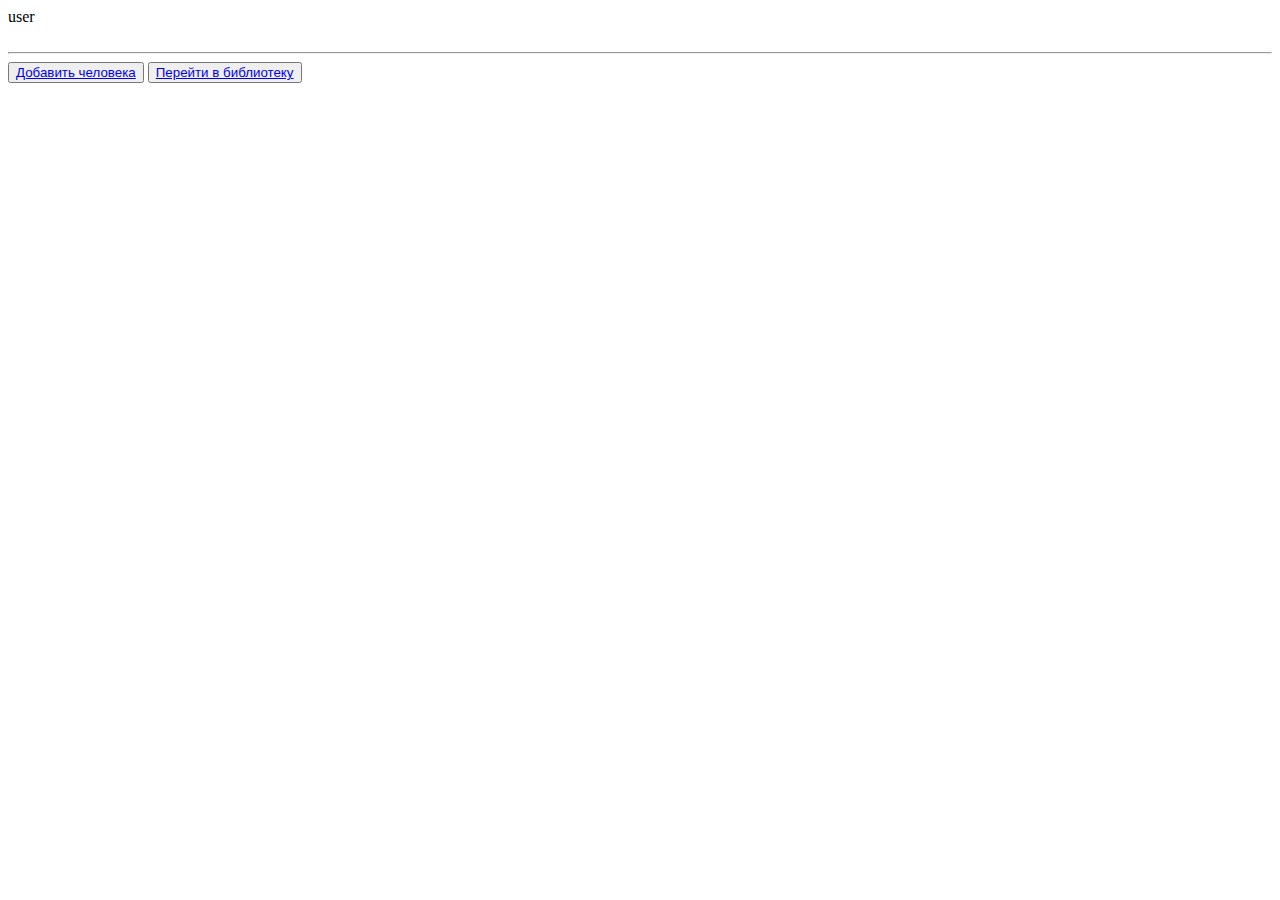
==== src/main/resources/templates/people/index.html @ 98211289 "final commit" ====
<!DOCTYPE html>
<html lang="en" xmlns:th="http://www.thymeleaf.org">
<head>
    <meta charset="UTF-8">
    <title>Index</title>
</head>
<body>

<div th:each="person : ${people}">
    <a th:href="@{/people/{id}(id=${person.getId()})}"
       th:text="${person.getFIO() + ', ' + person.getAge()}">user</a>
</div>

<br/>
<hr/>

<button><a href="/people/new">Добавить человека</a></button>
<button><a href="/books">Перейти в библиотеку</a></button>



</body>
</html>
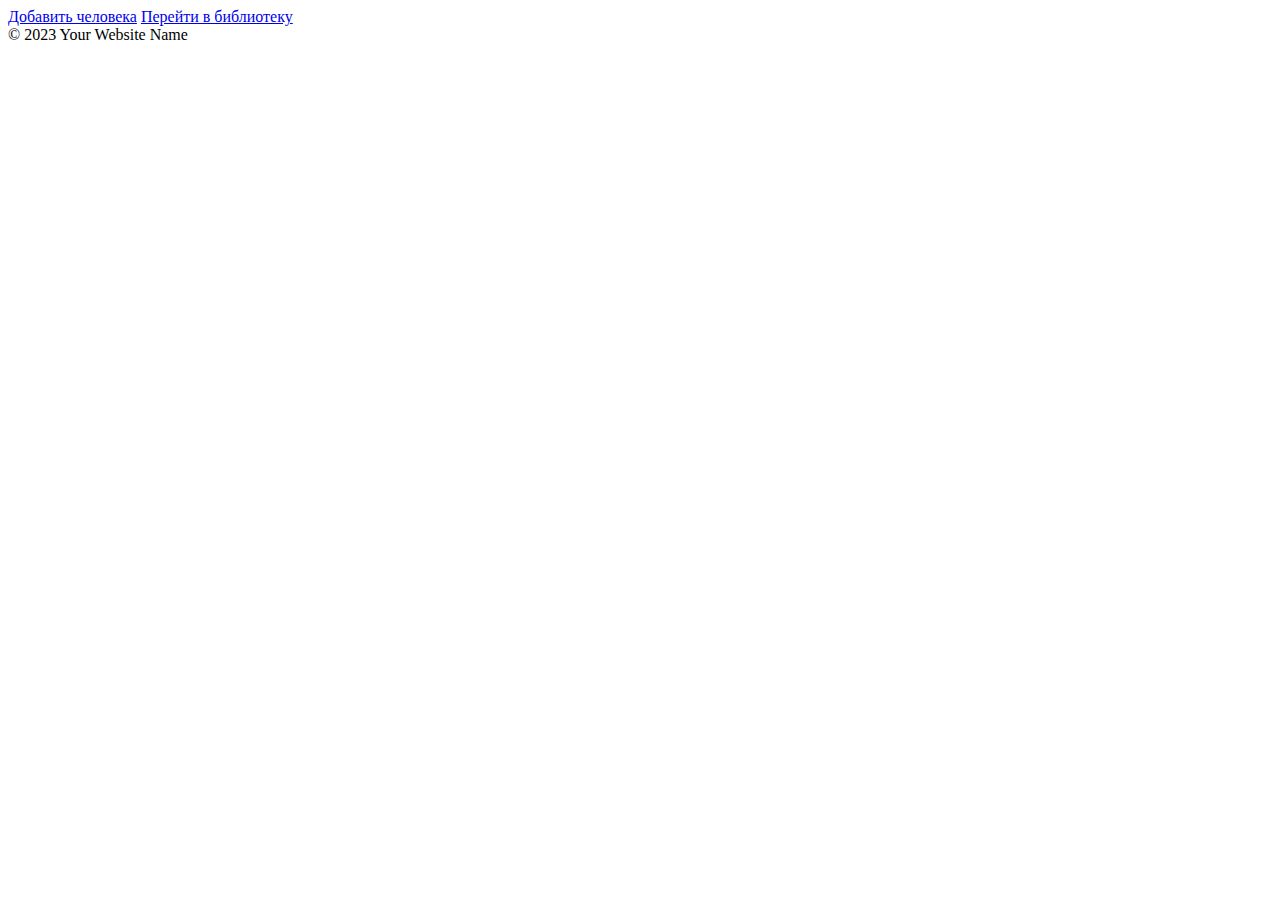
==== commit 0f97ec50: "com html login" ====
--- a/src/main/resources/templates/people/index.html
+++ b/src/main/resources/templates/people/index.html
@@ -1,23 +1,26 @@
 <!DOCTYPE html>
 <html lang="en" xmlns:th="http://www.thymeleaf.org">
 <head>
-    <meta charset="UTF-8">
-    <title>Index</title>
+    <meta charset="UTF-8" />
+    <title>Читатели</title>
+    <link rel="stylesheet" href="/css/people/index_style.css">
 </head>
 <body>
+<header>
+    <div class="head container">
+        <a href="/people/new">Добавить человека</a>
+        <a href="/books">Перейти в библиотеку</a>
+    </div>
+</header>
 
-<div th:each="person : ${people}">
-    <a th:href="@{/people/{id}(id=${person.getId()})}"
-       th:text="${person.getFIO() + ', ' + person.getAge()}">user</a>
+<div class="container">
+    <div th:each="person : ${people}">
+        <a class="person-link" th:href="@{/people/{id}(id=${person.getId()})}">
+            <span th:text="${person.getFIO() + ', ' + person.getAge()}"></span>
+        </a>
+    </div>
 </div>
 
-<br/>
-<hr/>
-
-<button><a href="/people/new">Добавить человека</a></button>
-<button><a href="/books">Перейти в библиотеку</a></button>
-
-
-
+<footer>&copy; 2023 Your Website Name</footer>
 </body>
-</html>+</html>
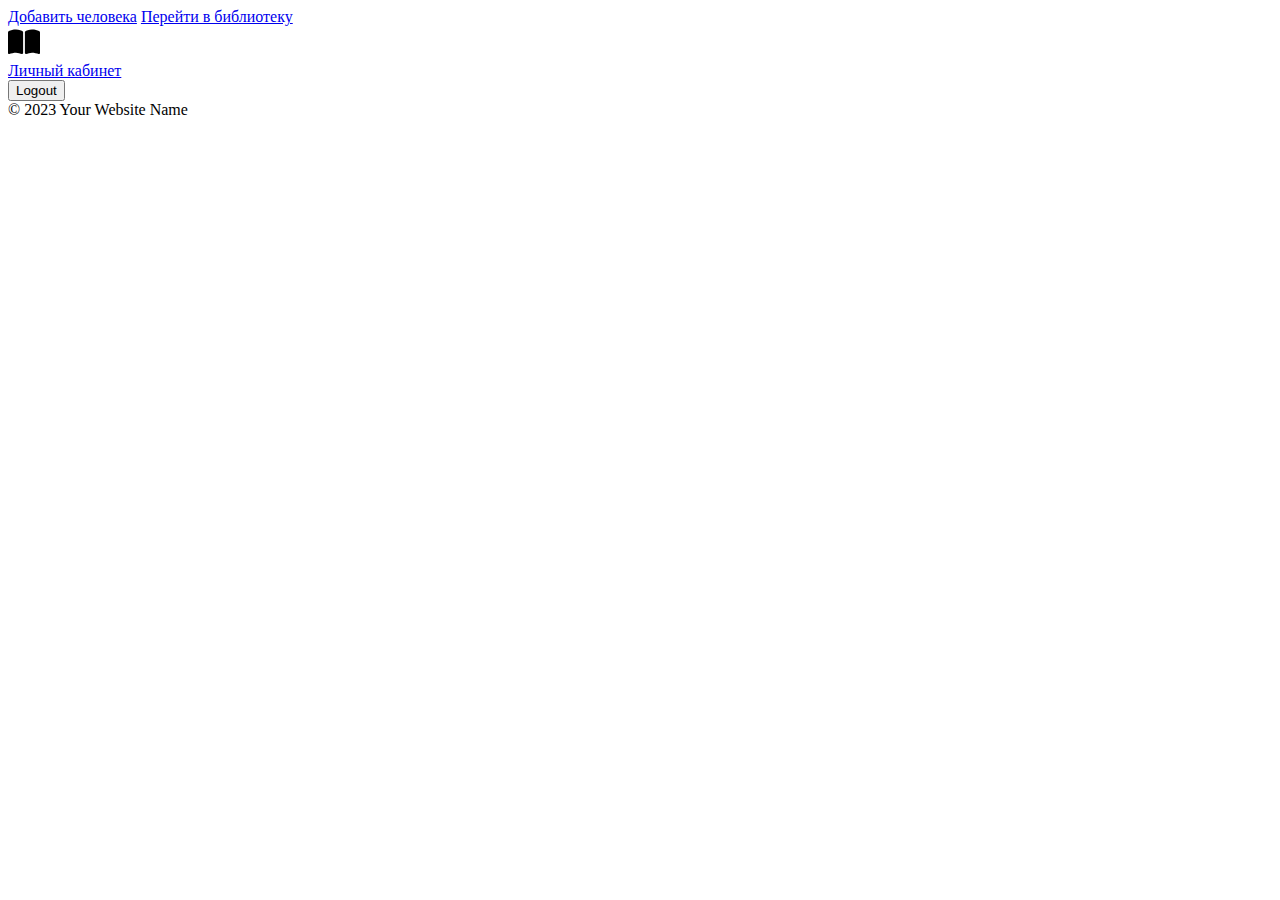
==== commit abb2d94b: "add personal area and minor edits" ====
--- a/src/main/resources/templates/people/index.html
+++ b/src/main/resources/templates/people/index.html
@@ -10,6 +10,34 @@
     <div class="head container">
         <a href="/people/new">Добавить человека</a>
         <a href="/books">Перейти в библиотеку</a>
+        <div class="icon-container">
+            <div class="dropdown">
+                <a href="#">
+                    <svg
+                            xmlns="http://www.w3.org/2000/svg"
+                            height="2em"
+                            width="2em"
+                            viewBox="0 0 576 512"
+                            class="icon"
+                    >
+                        <!--! Font Awesome Free 6.4.2 by @fontawesome - https://fontawesome.com License - https://fontawesome.com/license (Commercial License) Copyright 2023 Fonticons, Inc. -->
+                        <path
+                                d="M249.6 471.5c10.8 3.8 22.4-4.1 22.4-15.5V78.6c0-4.2-1.6-8.4-5-11C247.4 52 202.4 32 144 32C93.5 32 46.3 45.3 18.1 56.1C6.8 60.5 0 71.7 0 83.8V454.1c0 11.9 12.8 20.2 24.1 16.5C55.6 460.1 105.5 448 144 448c33.9 0 79 14 105.6 23.5zm76.8 0C353 462 398.1 448 432 448c38.5 0 88.4 12.1 119.9 22.6c11.3 3.8 24.1-4.6 24.1-16.5V83.8c0-12.1-6.8-23.3-18.1-27.6C529.7 45.3 482.5 32 432 32c-58.4 0-103.4 20-123 35.6c-3.3 2.6-5 6.8-5 11V456c0 11.4 11.7 19.3 22.4 15.5z"
+                        />
+                    </svg>
+                </a>
+                <div class="dropdown-content">
+                    <a href="/profile">Личный кабинет</a>
+                    <form
+                            th:action="@{/logout}"
+                            th:method="POST"
+                            class="logout-button"
+                    >
+                        <input type="submit" value="Logout" />
+                    </form>
+                </div>
+            </div>
+        </div>
     </div>
 </header>
 
@@ -17,8 +45,16 @@
     <div th:each="person : ${people}">
         <a class="person-link" th:href="@{/people/{id}(id=${person.getId()})}">
             <span th:text="${person.getFIO() + ', ' + person.getAge()}"></span>
+            <!-- код для перехода в личный кабинет. -->
+            <form
+                    th:method="GET"
+                    th:action="@{/people/{id}/profile(id=${person.getId()})}"
+            >
+            </form>
+            <!-- This is an HTML comment and will not be displayed in the browser. -->
         </a>
     </div>
+
 </div>
 
 <footer>&copy; 2023 Your Website Name</footer>
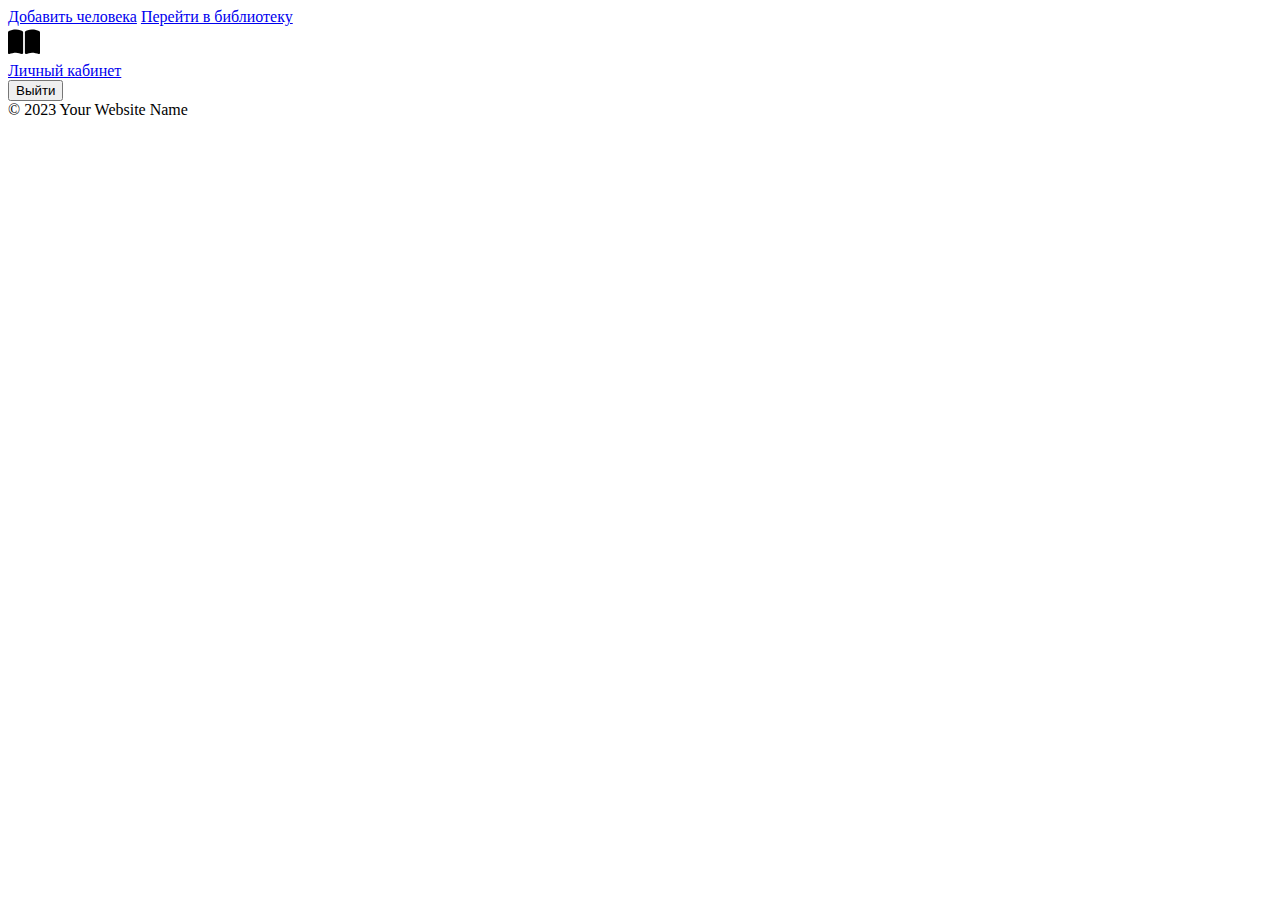
==== commit 35726f8e: "refactoring" ====
--- a/src/main/resources/templates/people/index.html
+++ b/src/main/resources/templates/people/index.html
@@ -33,7 +33,7 @@
                             th:method="POST"
                             class="logout-button"
                     >
-                        <input type="submit" value="Logout" />
+                        <input type="submit" value="Выйти" />
                     </form>
                 </div>
             </div>
